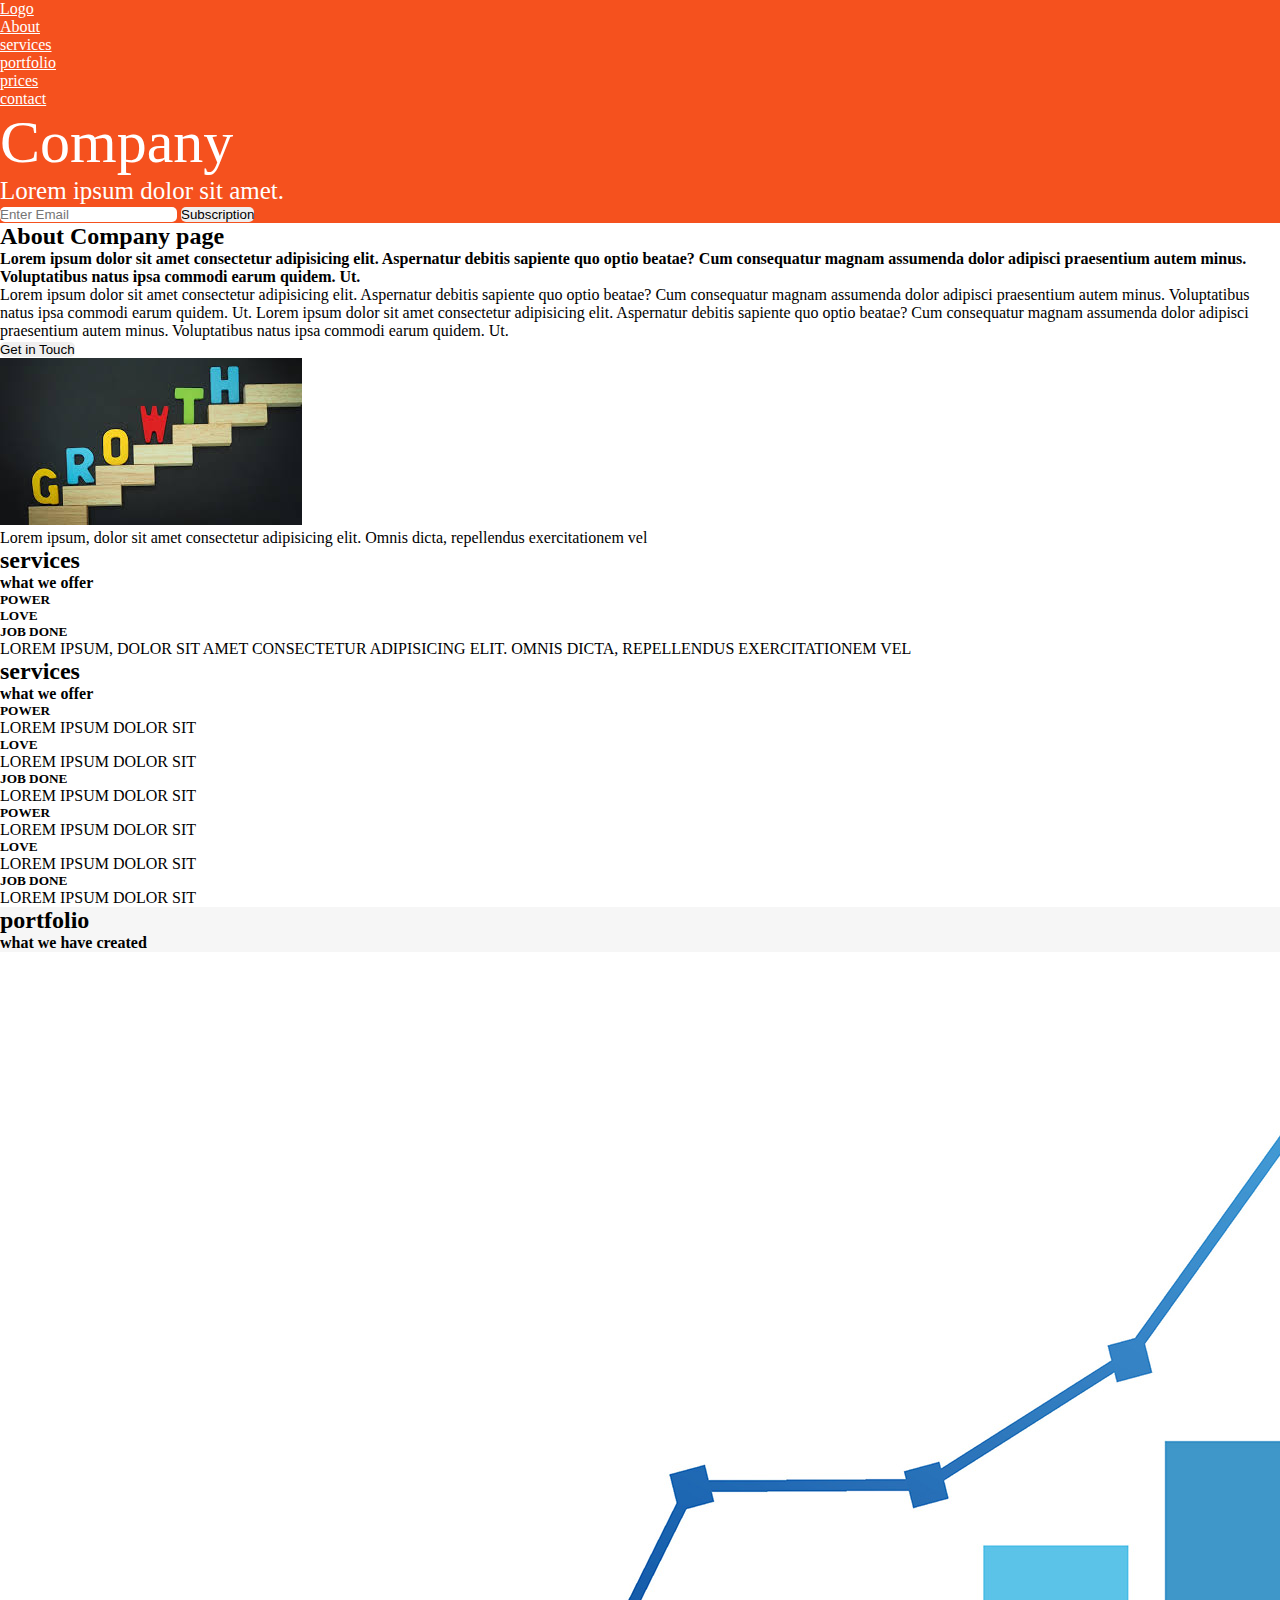
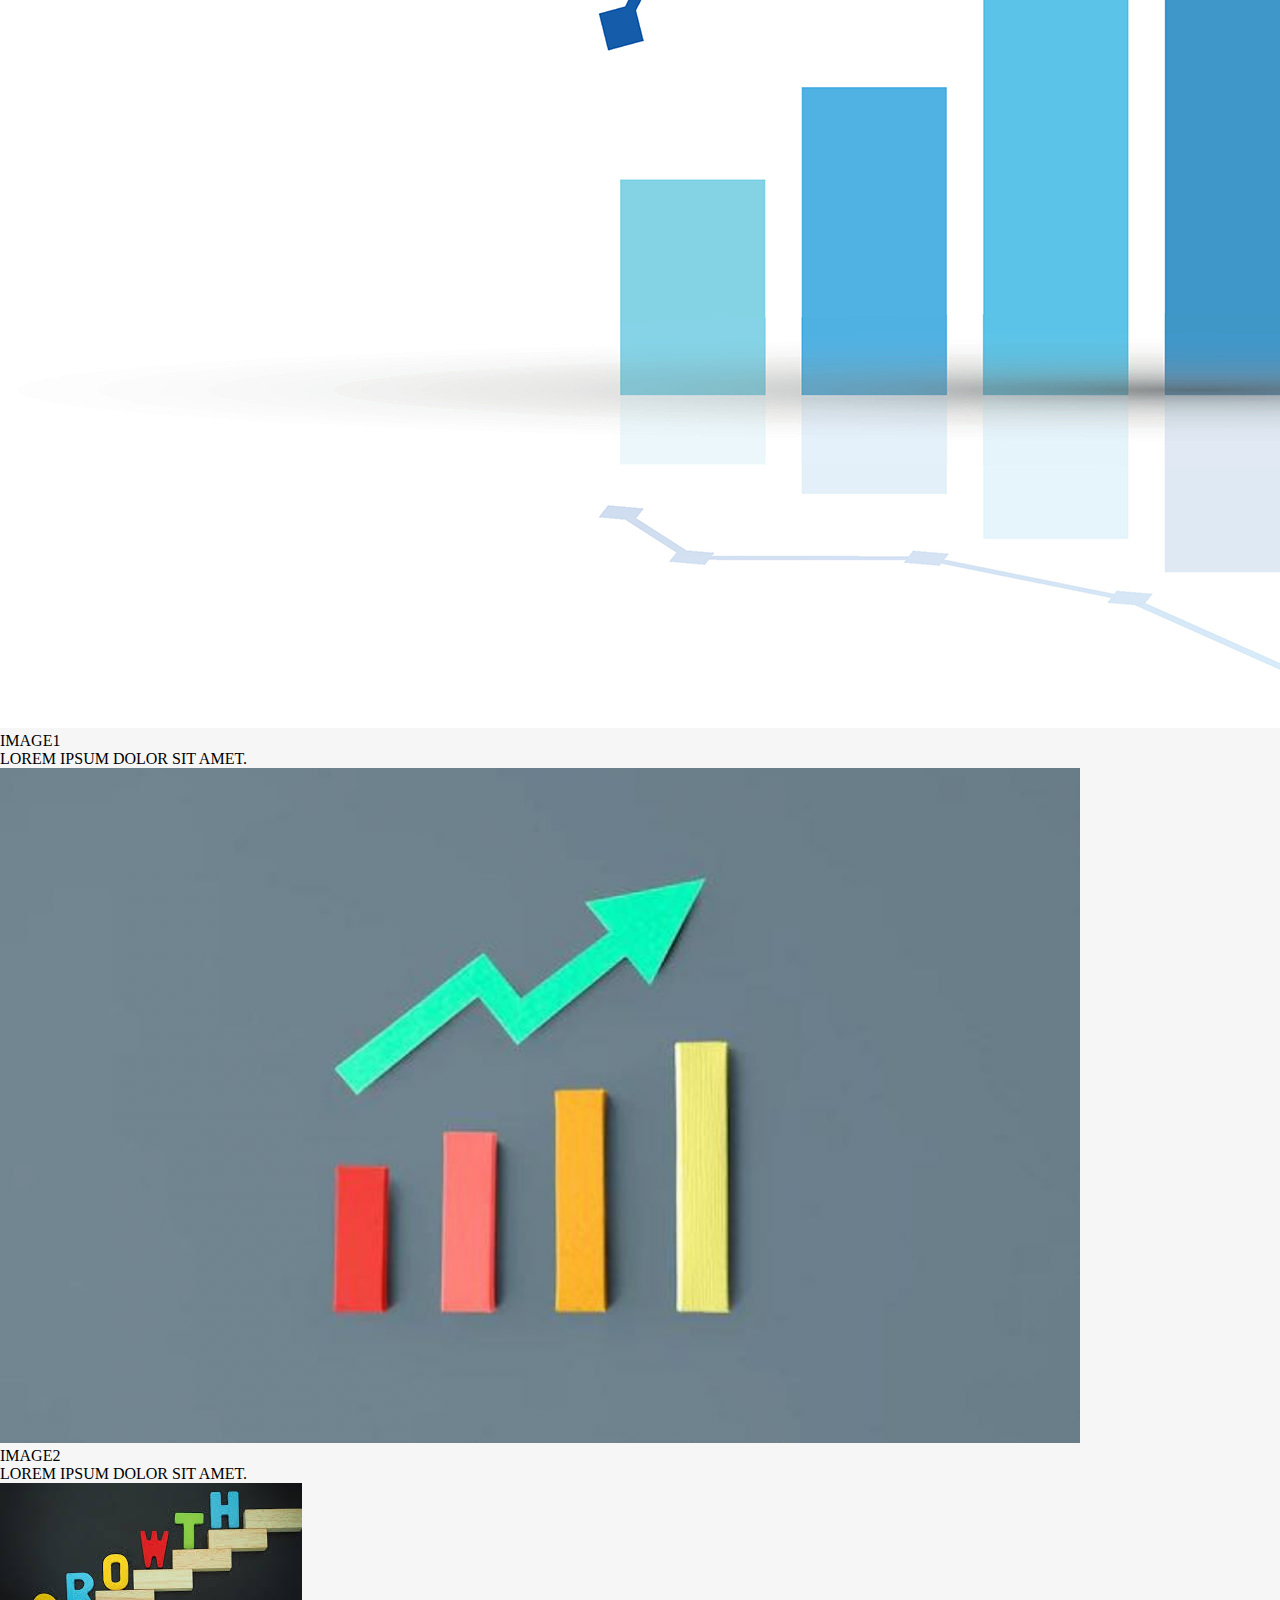
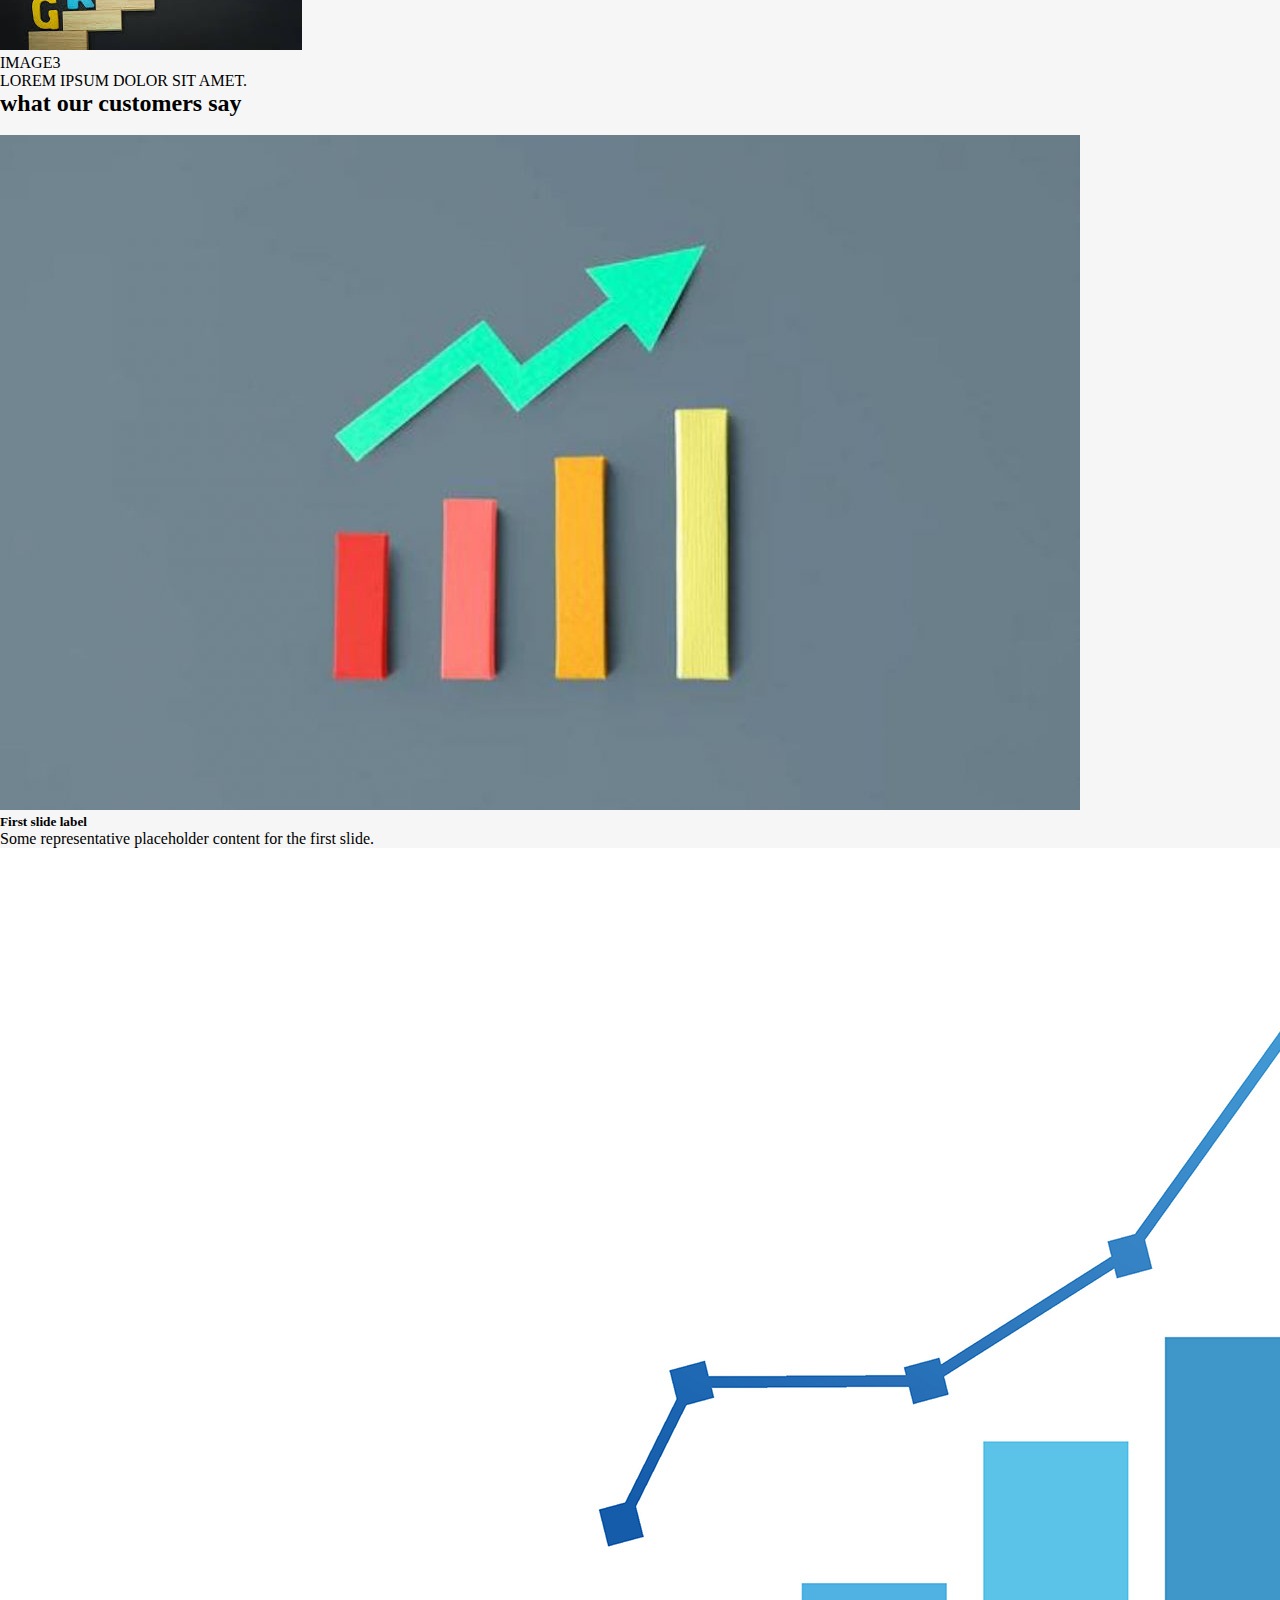
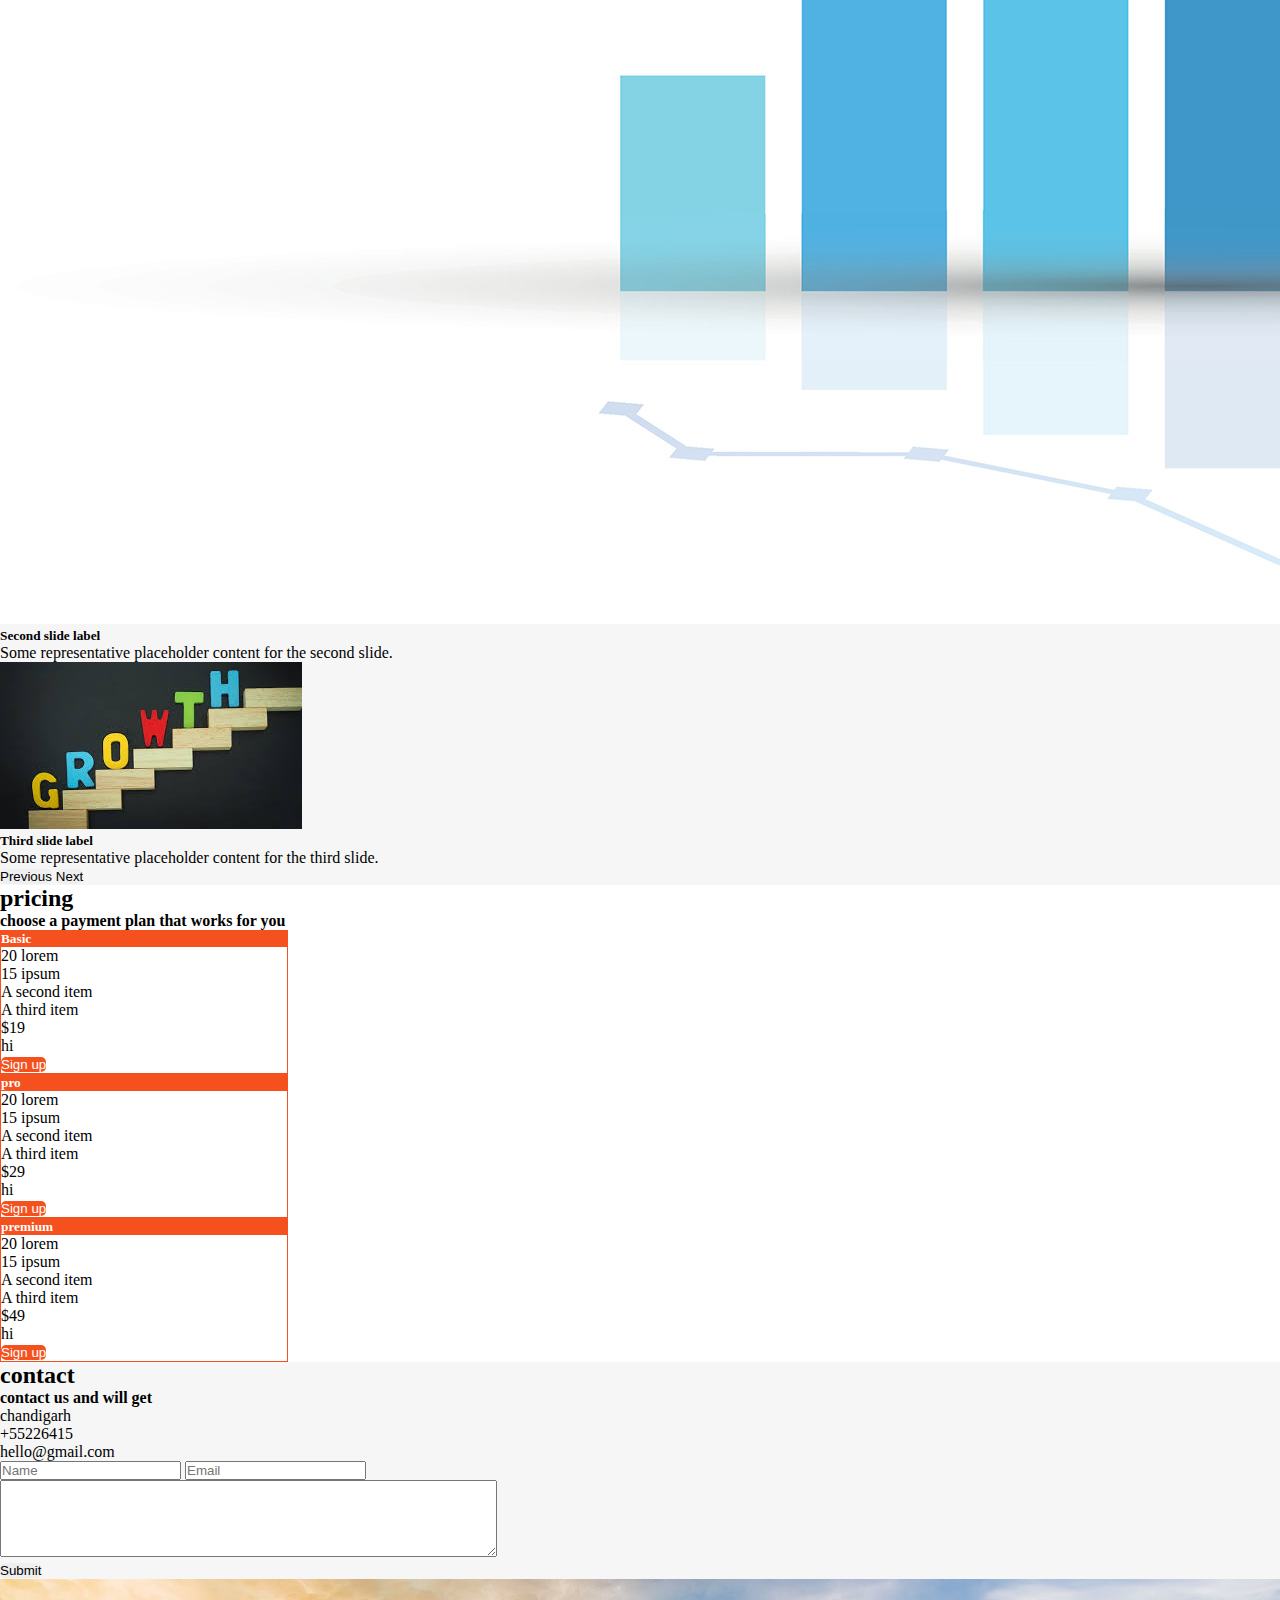
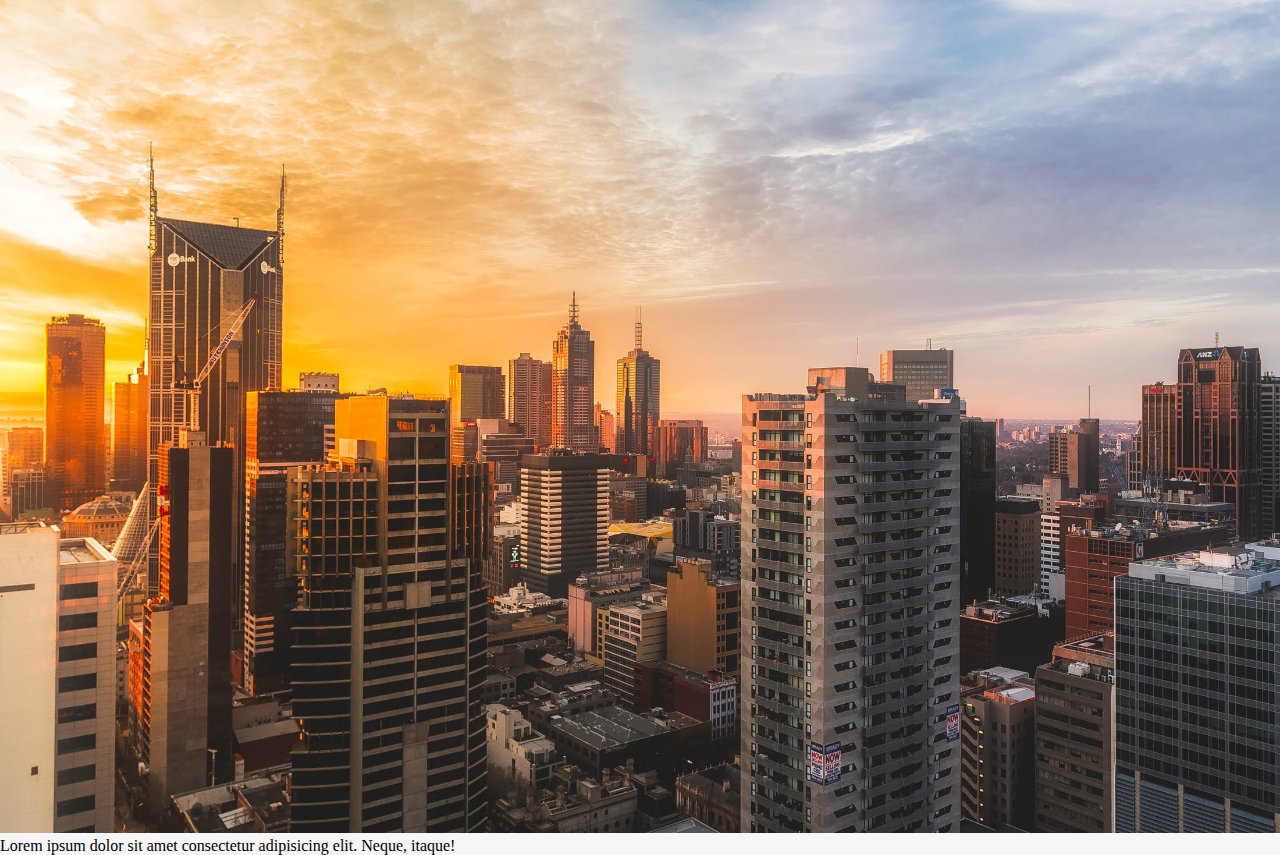
==== Bootstrap_Assessment/Index.html @ 0943386f "practice" ====
<!doctype html>
<html lang="en">
  <head>
    <meta charset="utf-8">
    <meta name="viewport" content="width=device-width, initial-scale=1">
    <title>Bootstrap demo</title>
    <link href="https://cdn.jsdelivr.net/npm/bootstrap@5.3.2/dist/css/bootstrap.min.css" rel="stylesheet" integrity="sha384-T3c6CoIi6uLrA9TneNEoa7RxnatzjcDSCmG1MXxSR1GAsXEV/Dwwykc2MPK8M2HN" crossorigin="anonymous">
    
    <link rel="stylesheet" href="https://cdnjs.cloudflare.com/ajax/libs/font-awesome/6.5.1/css/all.min.css" integrity="sha512-DTOQO9RWCH3ppGqcWaEA1BIZOC6xxalwEsw9c2QQeAIftl+Vegovlnee1c9QX4TctnWMn13TZye+giMm8e2LwA==" crossorigin="anonymous" referrerpolicy="no-referrer" />

    <link rel="stylesheet" href="./Custom.css">
  
</head>
  <body>

    <header id="header1" class="container-fluid">
    
        <nav class="navbar navbar-expand-lg navbar ">
        <div class="container">
          <a class="navbar-brand" href="#">Logo</a>
          <button class="navbar-toggler" type="button" data-bs-toggle="collapse" data-bs-target="#navbarNav" aria-controls="navbarNav" aria-expanded="false" aria-label="Toggle navigation">
            <span class="navbar-toggler-icon"></span>
          </button>
          <div class="collapse navbar-collapse justify-content-end" id="navbarNav">
            
         
            <ul class="navbar-nav">
                <li class="nav-item">
                  <a class="nav-link" aria-current="page" href="#">About</a>
                </li>
                <li class="nav-item">
                  <a class="nav-link" href="#">services</a>
                </li>
                <li class="nav-item">
                  <a class="nav-link" href="#">portfolio</a>
                </li>
                <li class="nav-item">
                    <a class="nav-link" href="#">prices</a>
                  </li>
                  <li class="nav-item">
                    <a class="nav-link" href="#">contact</a>
                  </li>
               
                
              </ul>
  
          </div>
        </div>
      </nav>

      <div class="wrapper py-5">

        <h2 class="text-center p-1">Company</h2>
        <p class="text-center">
            Lorem ipsum dolor sit amet.
        </p>
        <div class="input-wrapper py-5 d-flex gap-2 justify-content-center flex-wrap ">
  
          <input type="text" class="ps-5 pe-5 p-2" id="" placeholder="Enter Email">
          <button class="ps-4 pe-4 p-2 bg-danger">
              Subscription
          </button>
      
      </div>
      </div>


      </header>

      <header id="header2" class="container p-5 " >

        <div class="container d-flex justify-content-between " id="content1">
          
          <div>

            <h2 class="p-4">
              About Company page
            </h2>

            <h4>
            Lorem ipsum dolor sit amet consectetur adipisicing elit. Aspernatur debitis sapiente quo optio beatae? Cum consequatur magnam assumenda dolor adipisci praesentium autem minus. Voluptatibus natus ipsa commodi earum quidem. Ut.
              </h4>
              
              <p class="pt-4">
                Lorem ipsum dolor sit amet consectetur adipisicing elit. Aspernatur debitis sapiente quo optio beatae? Cum consequatur magnam assumenda dolor adipisci praesentium autem minus. Voluptatibus natus ipsa commodi earum quidem. Ut. Lorem ipsum dolor sit amet consectetur adipisicing elit. Aspernatur debitis sapiente quo optio beatae? Cum consequatur magnam assumenda dolor adipisci praesentium autem minus. Voluptatibus natus ipsa commodi earum quidem. Ut.
              </p>

              <button class="p-2 ">
                Get in Touch
              </button>

          </div>
          
          <div>
            <img src="./Image/image3.jpg" alt="">
          </div>
        
        </div>
      
      <p class="d-flex justify-content-end pt-5">
        Lorem ipsum, dolor sit amet consectetur adipisicing elit. Omnis dicta, repellendus exercitationem vel 
      </p>
      </header>

      <header id="header3" class="p-4 container">
        
        <div class="header3content text-center">
          <h2 class="p-2">services</h2>
          <h4 class="p-2">what we offer</h4>
        </div>

        <div class="row justify-content-between" id="card1">
        
          <div class="card text-center" style="width: 18rem;">
            <div class="card-body">
              <h5 class="card-title">Power</h5>
              <i class="fa-solid fa-power-off pt-3"></i>
            </div>
          </div>
         
          <div class="card text-center" style="width: 18rem;">
            <div class="card-body">
              <h5 class="card-title">Love</h5>
              <i class="fa-solid fa-heart pt-3"></i>
            </div>
          </div> 
          
          <div class="card text-center" style="width: 18rem;">
            <div class="card-body">
              <h5 class="card-title">Job done</h5>
              <i class="fa-solid fa-lock pt-3"></i>
            </div>
          </div>

          <p class="d-flex justify-content-end pt-5">
            Lorem ipsum, dolor sit amet consectetur adipisicing elit. Omnis dicta, repellendus exercitationem vel 
          </p>

        </div>

      </header>

      <header id="header4" class="p-5 container">
        
        <div class="header3content text-center">
          <h2 class="p-2">services</h2>
          <h4 class="p-2">what we offer</h4>
        </div>

        <div class="row justify-content-between" id="card1">
        
          <div class="card text-center" style="width: 18rem;">
            <div class="card-body">
              <h5 class="card-title">Power</h5>
              <i class="fa-solid fa-power-off pt-3"></i>
              <p>Lorem ipsum dolor sit </p>
            </div>
          </div>
         
          <div class="card text-center" style="width: 18rem;">
            <div class="card-body">
              <h5 class="card-title">Love</h5>
              <i class="fa-solid fa-heart pt-3"></i>
              <p>Lorem ipsum dolor sit </p>
            </div>
          </div> 
          
          <div class="card text-center" style="width: 18rem;">
            <div class="card-body">
              <h5 class="card-title">Job done</h5>
              <i class="fa-solid fa-lock pt-3"></i>
              <p>Lorem ipsum dolor sit </p>
            </div>
          </div>

        

        </div>

        <div class="row justify-content-between pt-5" id="card1">
        
          <div class="card text-center" style="width: 18rem;">
            <div class="card-body">
              <h5 class="card-title">Power</h5>
              <i class="fa-solid fa-leaf pt-3"></i>
              <p>Lorem ipsum dolor sit </p>
            </div>
          </div>
         
          <div class="card text-center" style="width: 18rem;">
            <div class="card-body">
              <h5 class="card-title">Love</h5>
              <i class="fa-solid fa-certificate pt-3"></i>
              <p>Lorem ipsum dolor sit </p>

            </div>
          </div> 
          
          <div class="card text-center" style="width: 18rem;">
            <div class="card-body">
              <h5 class="card-title">Job done</h5>
              <i class="fa-solid fa-wrench pt-3"></i>
              <p>Lorem ipsum dolor sit </p>

            </div>
          </div>

        

        </div>

      </header>

      <header id="header5">
        
        <div class="header5content pt-5 container" style="background: rgb(246 246 246);">
          <h2 class="text-center">
            portfolio
          </h2>
         <h4 class="text-center pt-4">what we have created</h4>
          
          <div class="row pt-4 justify-content-between" id="card1">
           
            <div class="card" style="width: 18rem;">
              <img src="./Image/index.jpeg" class="card-img-top" alt="...">
              <div class="card-body">
                <p class="card-text">Image1</p>
                <p>Lorem ipsum dolor sit amet.</p>
              </div>
            </div>

            <div class="card" style="width: 18rem;">
              <img src="./Image/image2.jpg" class="card-img-top" alt="...">
              <div class="card-body">
                <p class="card-text">image2</p>
                <p>Lorem ipsum dolor sit amet.</p>
              </div>
            </div>

            <div class="card" style="width: 18rem;">
              <img src="./Image/image3.jpg" class="card-img-top" alt="...">
              <div class="card-body">
                <p class="card-text">image3</p>
                <p>Lorem ipsum dolor sit amet.</p>
              </div>
            </div>



          </div>

          <h2 class="text-center pt-5 " >
            what our customers say
          </h2>

          <div id="carouselExampleCaptions" class="carousel slide" data-bs-ride="carousel">
            <div class="carousel-indicators">
              <button type="button" data-bs-target="#carouselExampleCaptions" data-bs-slide-to="0" class="active" aria-current="true" aria-label="Slide 1"></button>
              <button type="button" data-bs-target="#carouselExampleCaptions" data-bs-slide-to="1" aria-label="Slide 2"></button>
              <button type="button" data-bs-target="#carouselExampleCaptions" data-bs-slide-to="2" aria-label="Slide 3"></button>
            </div>
            <div class="carousel-inner">
              <div class="carousel-item active">
                <img src=".//Image/image2.jpg" class="d-block w-100" alt="...">
                <div class="carousel-caption d-none d-md-block">
                  <h5>First slide label</h5>
                  <p>Some representative placeholder content for the first slide.</p>
                </div>
              </div>
              <div class="carousel-item">
                <img src="./Image/index.jpeg" class="d-block w-100" alt="...">
                <div class="carousel-caption d-none d-md-block">
                  <h5>Second slide label</h5>
                  <p>Some representative placeholder content for the second slide.</p>
                </div>
              </div>
              <div class="carousel-item">
                <img src="./Image/image3.jpg" class="d-block w-100" alt="...">
                <div class="carousel-caption d-none d-md-block">
                  <h5>Third slide label</h5>
                  <p>Some representative placeholder content for the third slide.</p>
                </div>
              </div>
            </div>
            <button class="carousel-control-prev" type="button" data-bs-target="#carouselExampleCaptions" data-bs-slide="prev">
              <span class="carousel-control-prev-icon" aria-hidden="true"></span>
              <span class="visually-hidden">Previous</span>
            </button>
            <button class="carousel-control-next" type="button" data-bs-target="#carouselExampleCaptions" data-bs-slide="next">
              <span class="carousel-control-next-icon" aria-hidden="true"></span>
              <span class="visually-hidden">Next</span>
            </button>
          </div>

    </div>

      </header>

      <header id="header6" class="pt-5">
        <div class="header6info container">
        <h2 class="text-center">
          pricing
        </h2>
        <h4 class="text-center">
          choose a payment plan that works for you
        </h4>


        <div class="d-flex pt-5 justify-content-between" id="card2">

          <div class="card text-center " style="width: 18rem;" id="cardt1">
            <div class="card-body" id="card-body1">
              <h5 class="card-title p-3">Basic</h5>
            </div>
            
            <ul class="list-group list-group-flush">
              <li class="list-group-item">20 lorem</li>
              <li class="list-group-item">15 ipsum</li>
              <li class="list-group-item">A second item</li>
              <li class="list-group-item">A third item</li>
            </ul>

            <div class="card-body">
              <p>$19</p>
              <p>hi</p>
              <button class="p-2 pe-3 ps-3" id="btn1">
                Sign up
              </button>
            </div>

          </div>

          <div class="card text-center" style="width: 18rem;" id="cardt1">
            <div class="card-body" id="card-body1">
              <h5 class="card-title p-3">pro</h5>
            </div>
            
            <ul class="list-group list-group-flush">
              <li class="list-group-item">20 lorem</li>
              <li class="list-group-item">15 ipsum</li>
              <li class="list-group-item">A second item</li>
              <li class="list-group-item">A third item</li>
            </ul>

            <div class="card-body">
              <p>$29</p>
              <p>hi</p>
              <button class="p-2 pe-3 ps-3" id="btn1">
                Sign up
              </button>
            </div>

          </div>

          <div class="card text-center" style="width: 18rem;" id="cardt1">
            <div class="card-body" id="card-body1">
              <h5 class="card-title p-3">premium</h5>
            </div>
            
            <ul class="list-group list-group-flush">
              <li class="list-group-item">20 lorem</li>
              <li class="list-group-item">15 ipsum</li>
              <li class="list-group-item">A second item</li>
              <li class="list-group-item">A third item</li>
            </ul>

            <div class="card-body">
              <p>$49</p>
              <p>hi</p>
              <button class="p-2 pe-3 ps-3" id="btn1">
                Sign up
              </button>
            </div>

          </div>


        </div>

        </div>
      </header>

      <header id="header7" class="container-fluid pt-5">
     
        <h2 class="text-center">
          contact
        </h2>

        <div class="container d-flex justify-content-between flex-wrap">

          <div class="info1">
            
            <h4>
              contact us and will get
            </h4>

            <p>
              <i class="fa-solid fa-location-dot"></i> chandigarh
            </p>

            <p>
              <i class="fa-solid fa-phone"></i>  +55226415
            </p>

            <p>
              <i class="fa-solid fa-envelope"></i> hello@gmail.com
            </p>

          </div>

          <div class="info2">
            <form>
              <div class="mb-3 d-flex gap-2">
                <input type="email" class="form-control ps-4 pe-4" id="exampleInputEmail1" aria-describedby="emailHelp" placeholder="Name">

                <input type="email" class="form-control" id="exampleInputEmail1" aria-describedby="emailHelp" placeholder="Email">
              </div>
             
              <textarea name="" id="exampleInputEmail1" cols="60" rows="5"></textarea>
                           
              <div class="d-flex justify-content-end pt-3">
              <button type="submit" class="btn btn-primary m-2">Submit</button>
                </div>

            </form>
          </div>

        </div>

        <div class="img-wrap">

          <img src="./Image/last.jpg" alt="">
        </div>

        <a href="" id="chevron"><i class="fa-solid fa-chevron-up p-2"></i></a>
        <p class="text-center">
          Lorem ipsum dolor sit amet consectetur adipisicing elit. Neque, itaque!
        </p>
      </header>

       <script src="https://cdn.jsdelivr.net/npm/bootstrap@5.3.2/dist/js/bootstrap.bundle.min.js" integrity="sha384-C6RzsynM9kWDrMNeT87bh95OGNyZPhcTNXj1NW7RuBCsyN/o0jlpcV8Qyq46cDfL" crossorigin="anonymous"></script>
  </body>
</html>
---- Bootstrap_Assessment/Custom.css ----
@media (max-width: 768px) 
{ 
#content1
{
    flex-wrap: wrap;
    gap: 10px;
}
#card1
{
    gap: 10px;
}
#card2
{
    flex-direction: column;
    align-items: center;
    row-gap: 20px;
}
 }
    *
    {
        padding: 0;
        margin: 0;
        box-sizing: border-box;
        
    }
    .container a
    {
        color: white;
    }
    .wrapper h2
    {
        font-size: 60px;
        font-weight: 400;
        /* color: white; */
    }
    #header1
    {
        background:rgb(245 81 30);
    }
    .wrapper p
    {
        font-size: 25px;
    }
    .wrapper
    {
        color: white;
    }

    .input-wrapper input,button
    {
        border-radius: 5px;
        border: 0;
    }

    #card1 i
    {
      font-size: 50px;
      color: rgb(245 81 30);
    }
    #card1
    {
      text-transform: uppercase;
    }

    #btn1,#card-body1
    {
      color: white;
        background:rgb(245 81 30);
    }
 
    #cardt1
    {
      border: 1px solid rgb(245 81 30);
    }

    #header7
    {
      background: rgb(246 246 246);
    }

    .img-wrap
    {
      width: 100%;
    }
    .img-wrap img
    {
      width: 100%;
    }

    #chevron
    {
      color: red;
      font-size: 20px;
      display: flex;
      text-decoration: none;
      justify-content: center;
    }
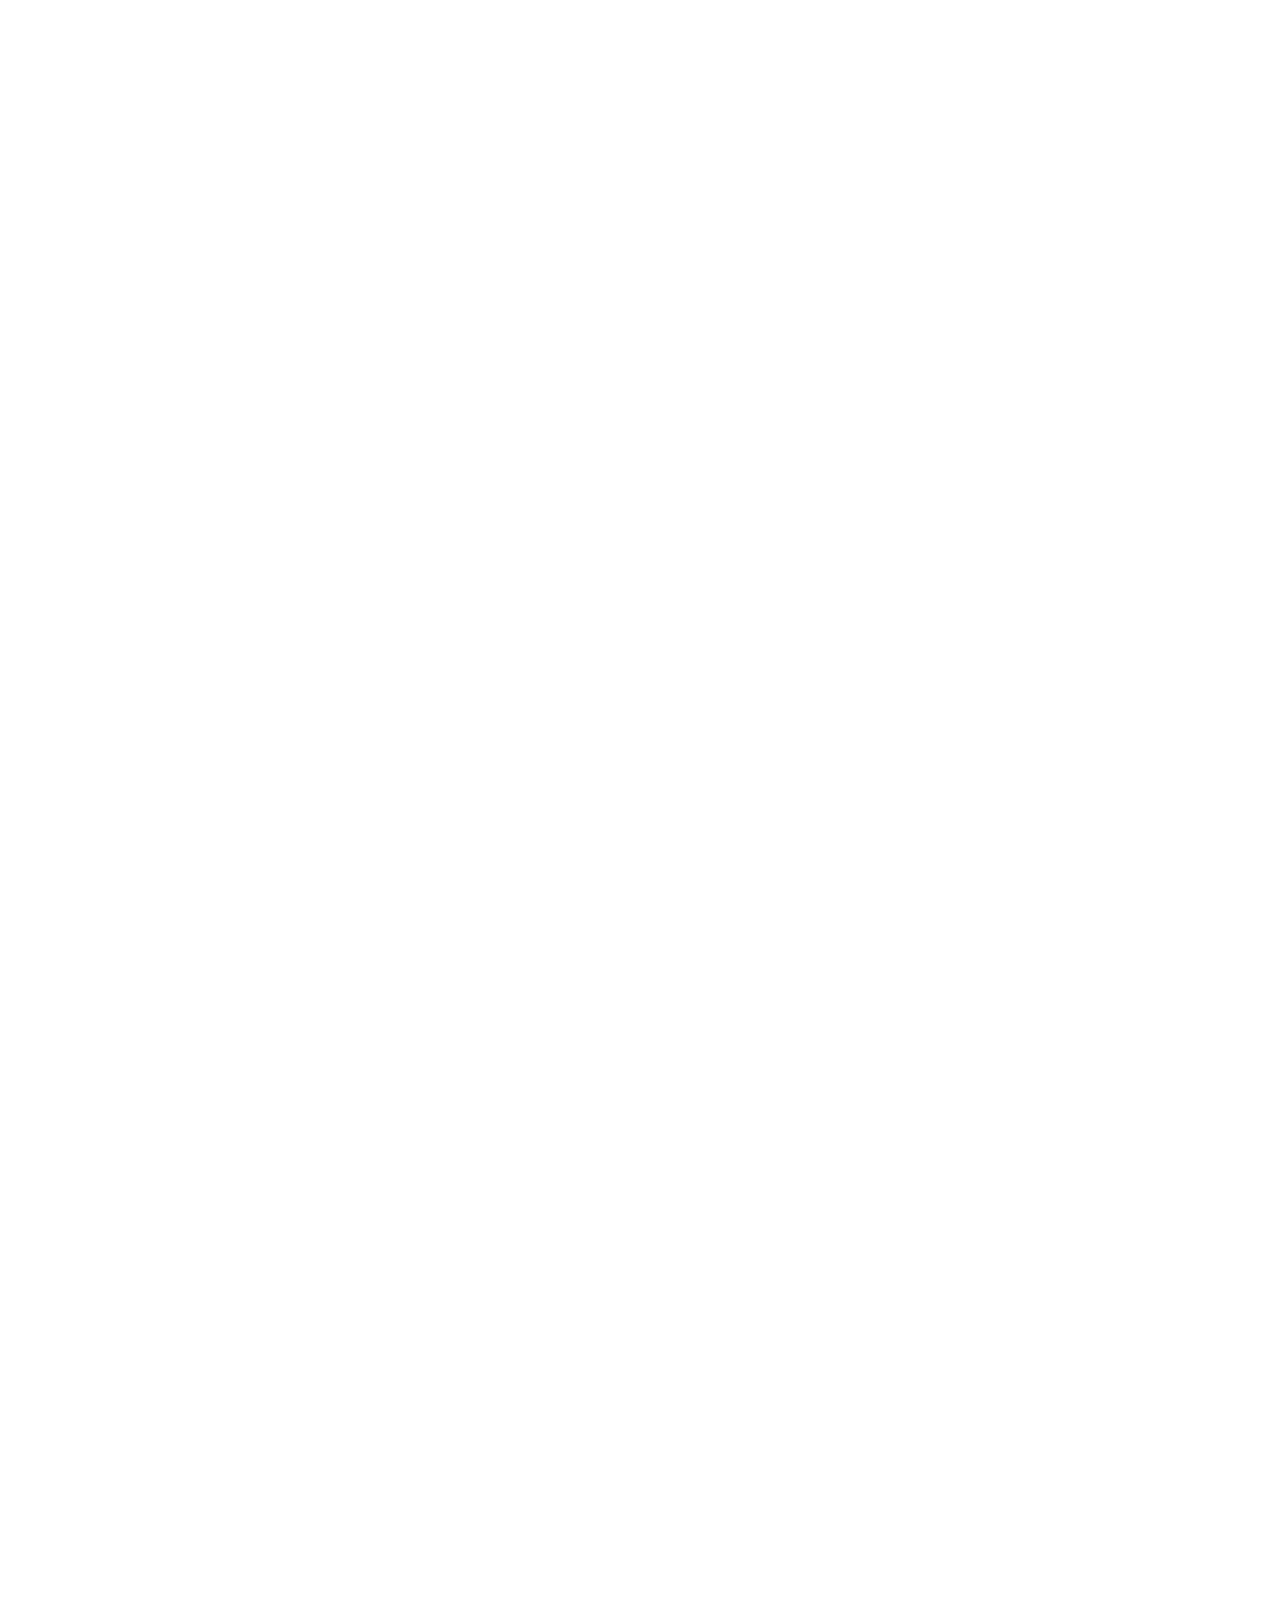
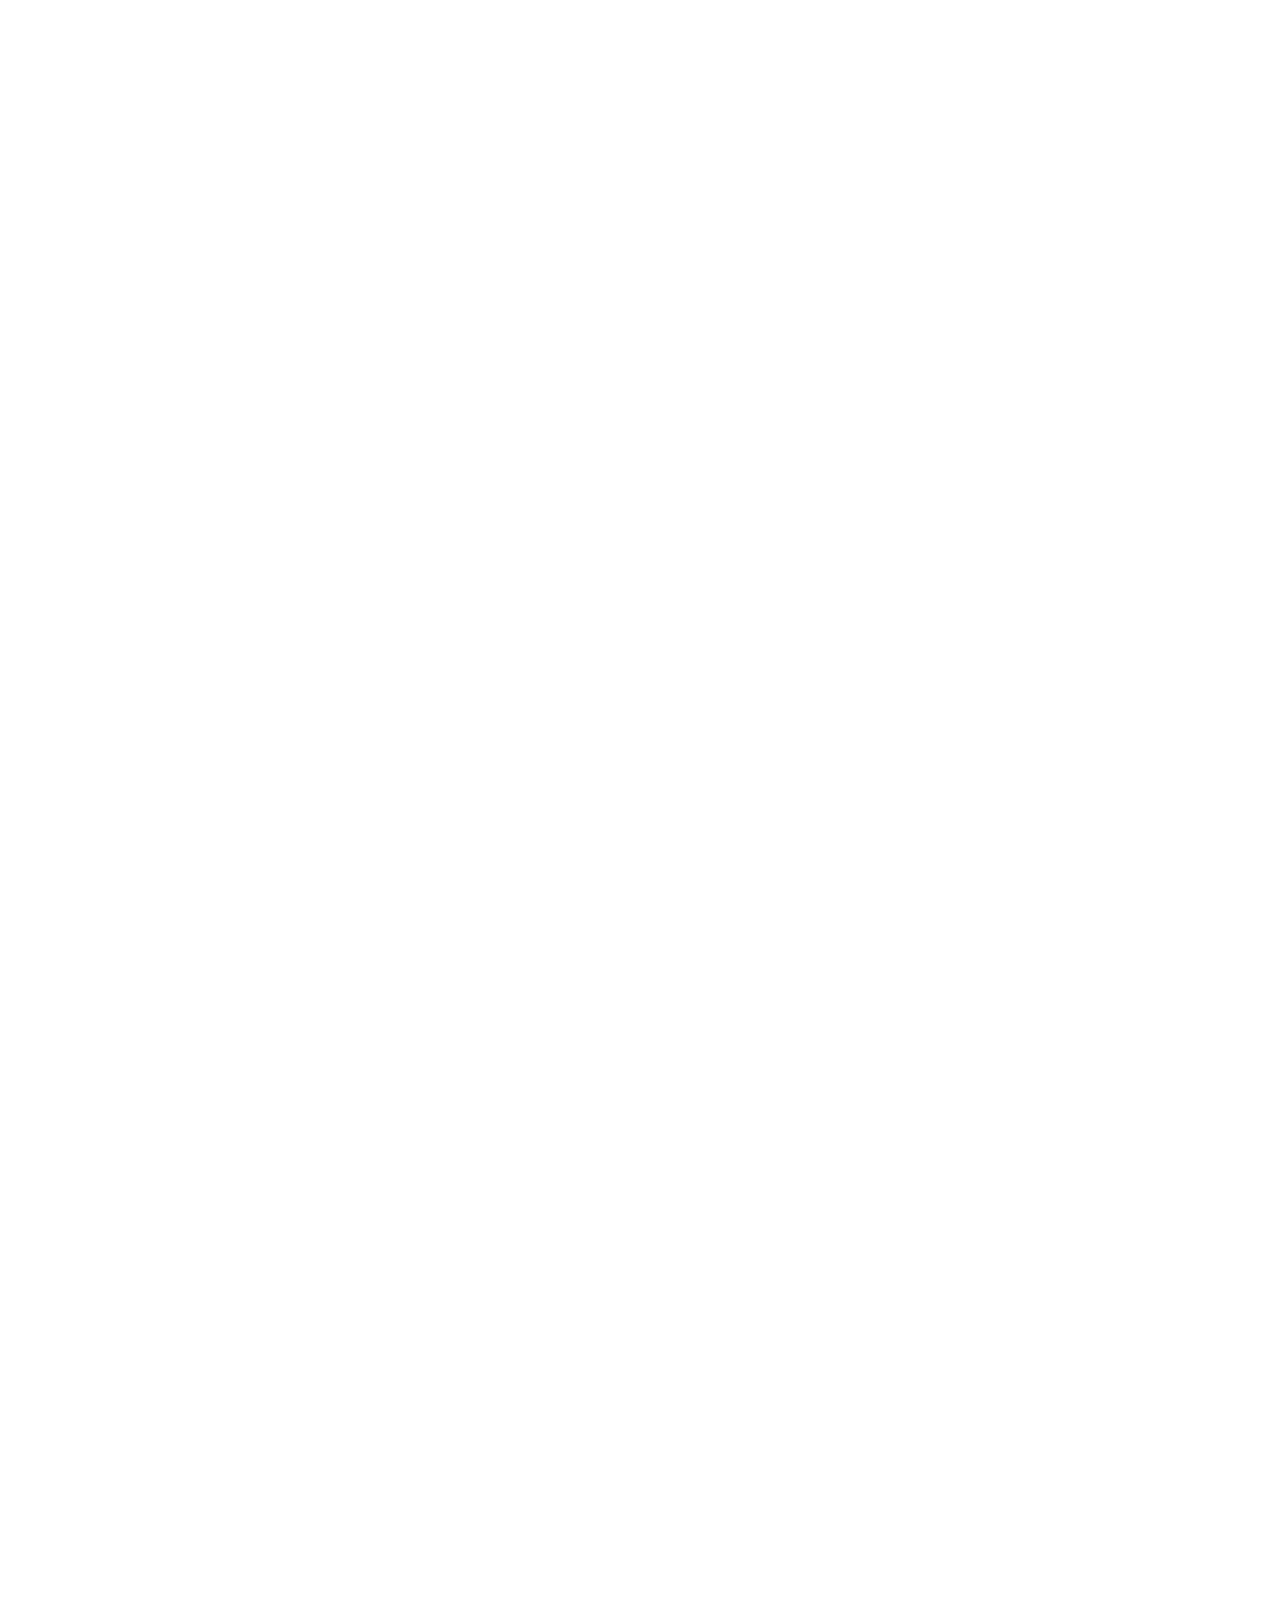
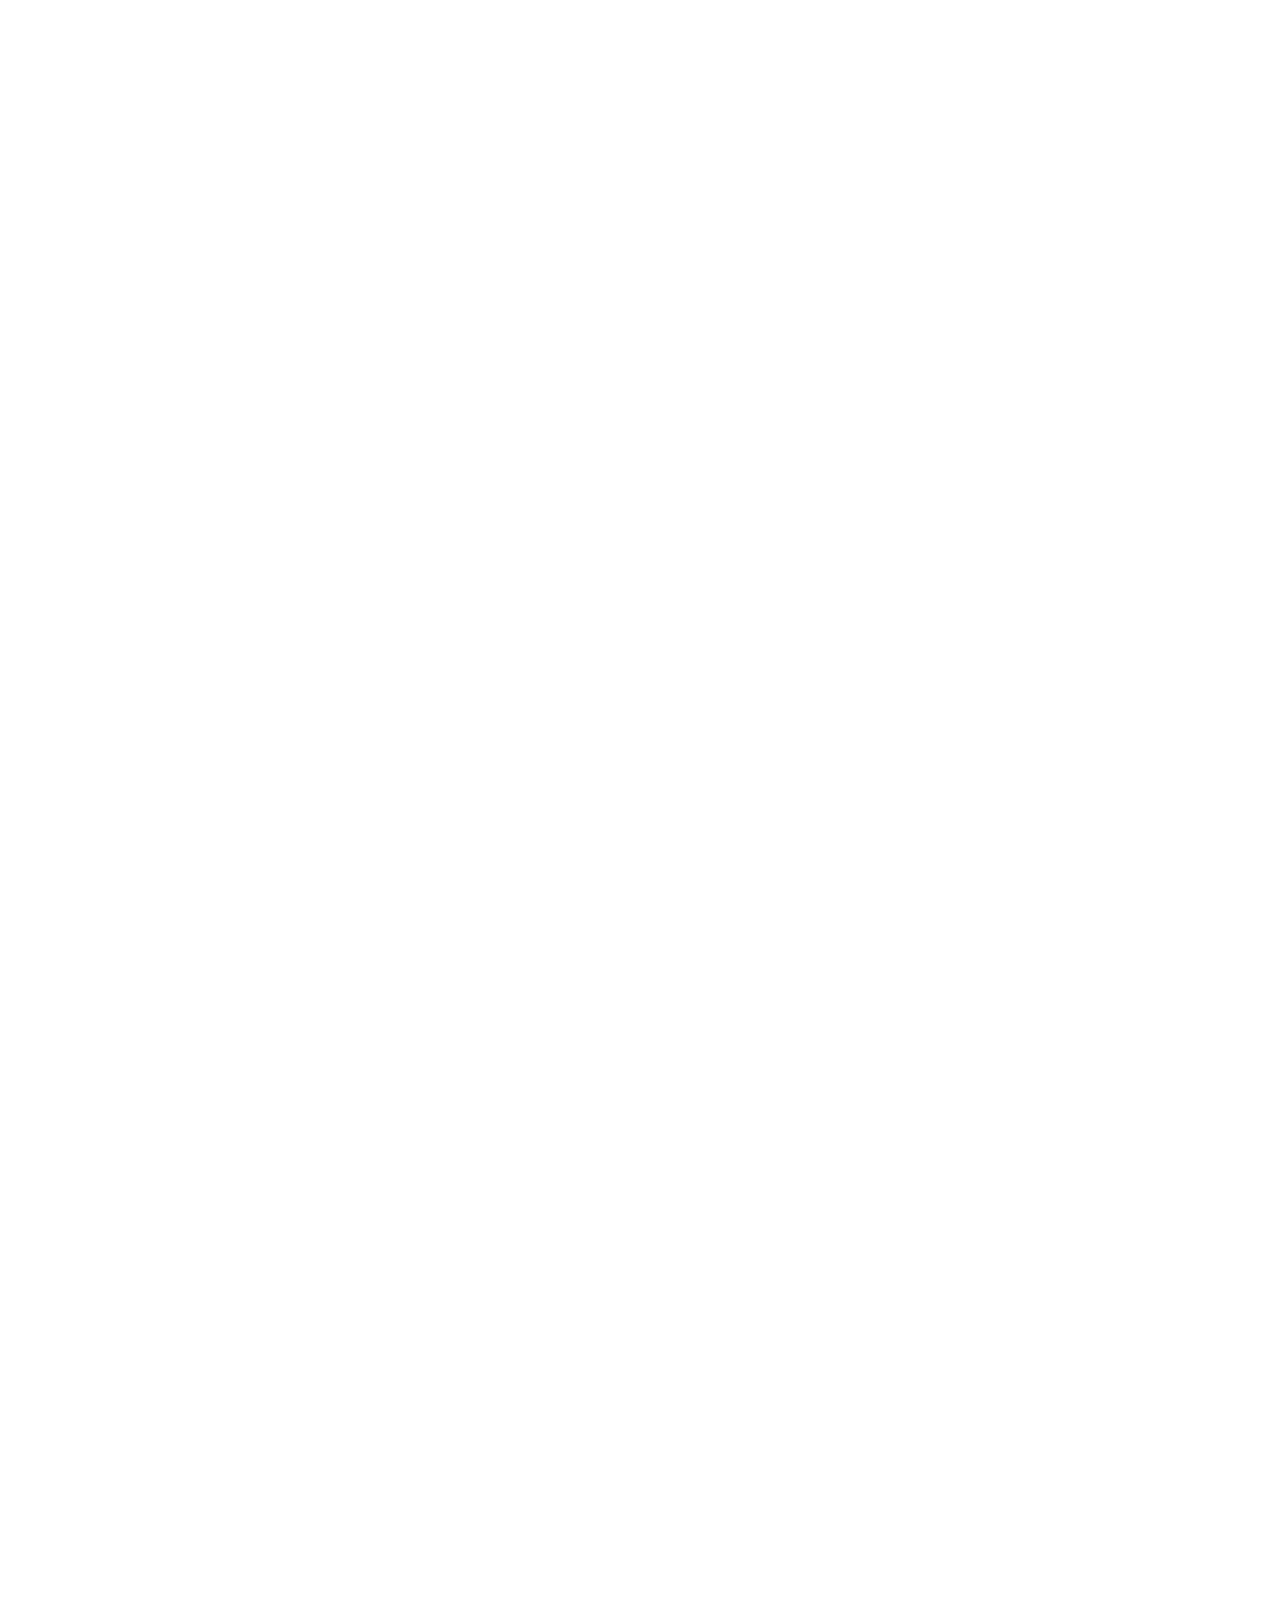
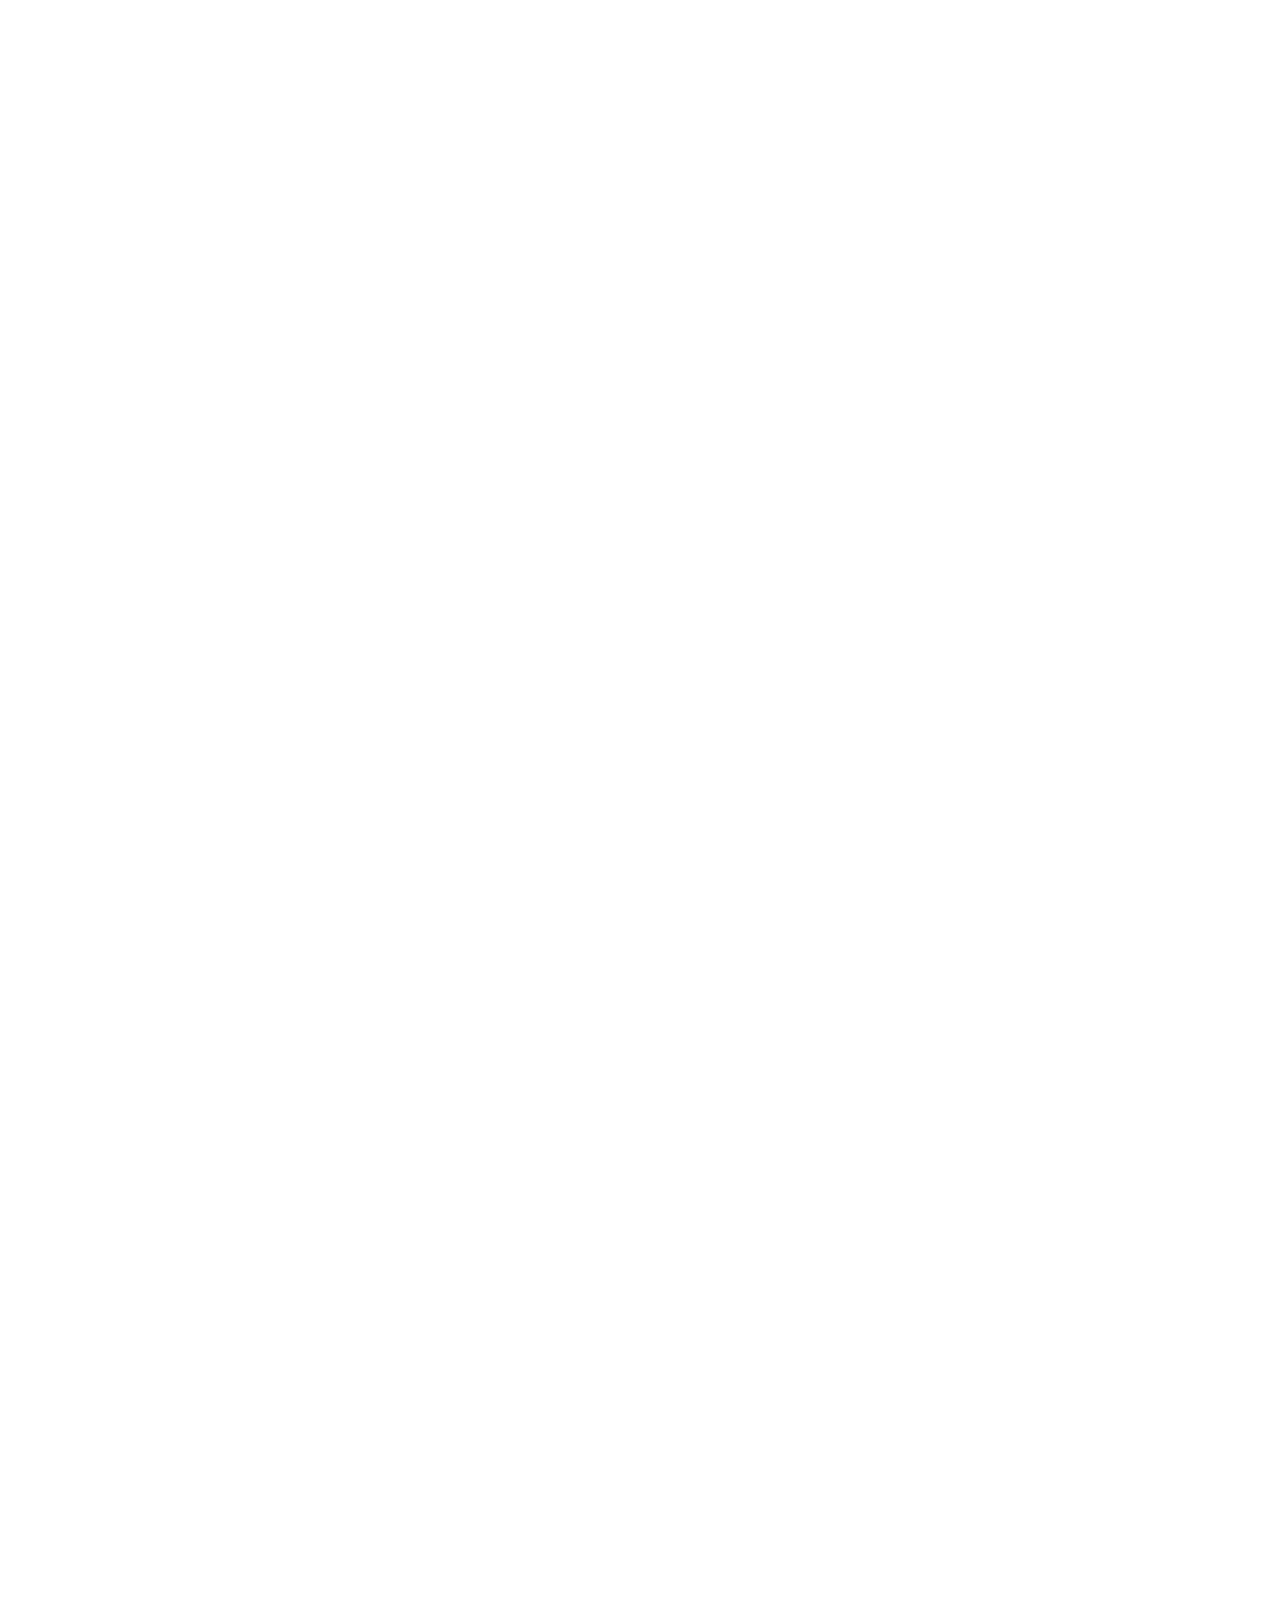
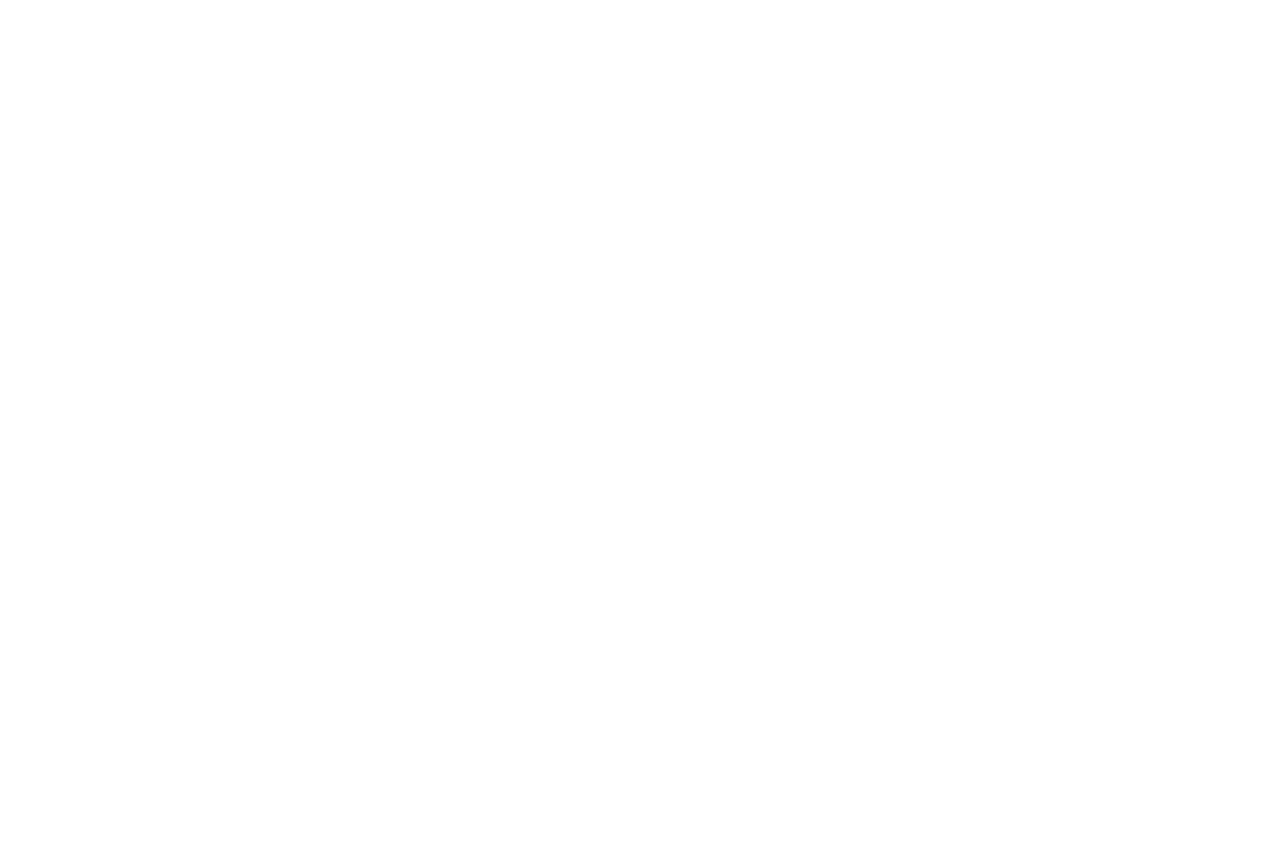
==== commit 871308f1: "practice" ====
--- a/Bootstrap_Assessment/Index.html
+++ b/Bootstrap_Assessment/Index.html
@@ -3,7 +3,7 @@
   <head>
     <meta charset="utf-8">
     <meta name="viewport" content="width=device-width, initial-scale=1">
-    <title>Bootstrap demo</title>
+    <title>Bootstrap Assessment</title>
     <link href="https://cdn.jsdelivr.net/npm/bootstrap@5.3.2/dist/css/bootstrap.min.css" rel="stylesheet" integrity="sha384-T3c6CoIi6uLrA9TneNEoa7RxnatzjcDSCmG1MXxSR1GAsXEV/Dwwykc2MPK8M2HN" crossorigin="anonymous">
     
     <link rel="stylesheet" href="https://cdnjs.cloudflare.com/ajax/libs/font-awesome/6.5.1/css/all.min.css" integrity="sha512-DTOQO9RWCH3ppGqcWaEA1BIZOC6xxalwEsw9c2QQeAIftl+Vegovlnee1c9QX4TctnWMn13TZye+giMm8e2LwA==" crossorigin="anonymous" referrerpolicy="no-referrer" />
@@ -439,5 +439,6 @@
       </header>
 
        <script src="https://cdn.jsdelivr.net/npm/bootstrap@5.3.2/dist/js/bootstrap.bundle.min.js" integrity="sha384-C6RzsynM9kWDrMNeT87bh95OGNyZPhcTNXj1NW7RuBCsyN/o0jlpcV8Qyq46cDfL" crossorigin="anonymous"></script>
-  </body>
+      <script src="./index.js"></script>
+      </body>
 </html>--- a/Bootstrap_Assessment/Custom.css
+++ b/Bootstrap_Assessment/Custom.css
@@ -97,5 +97,10 @@
       text-decoration: none;
       justify-content: center;
     }
+
+    #header1,#header2,#header3,#header4,#header5,#header6,#header7
+    {
+      visibility: hidden;
+    }
   
   